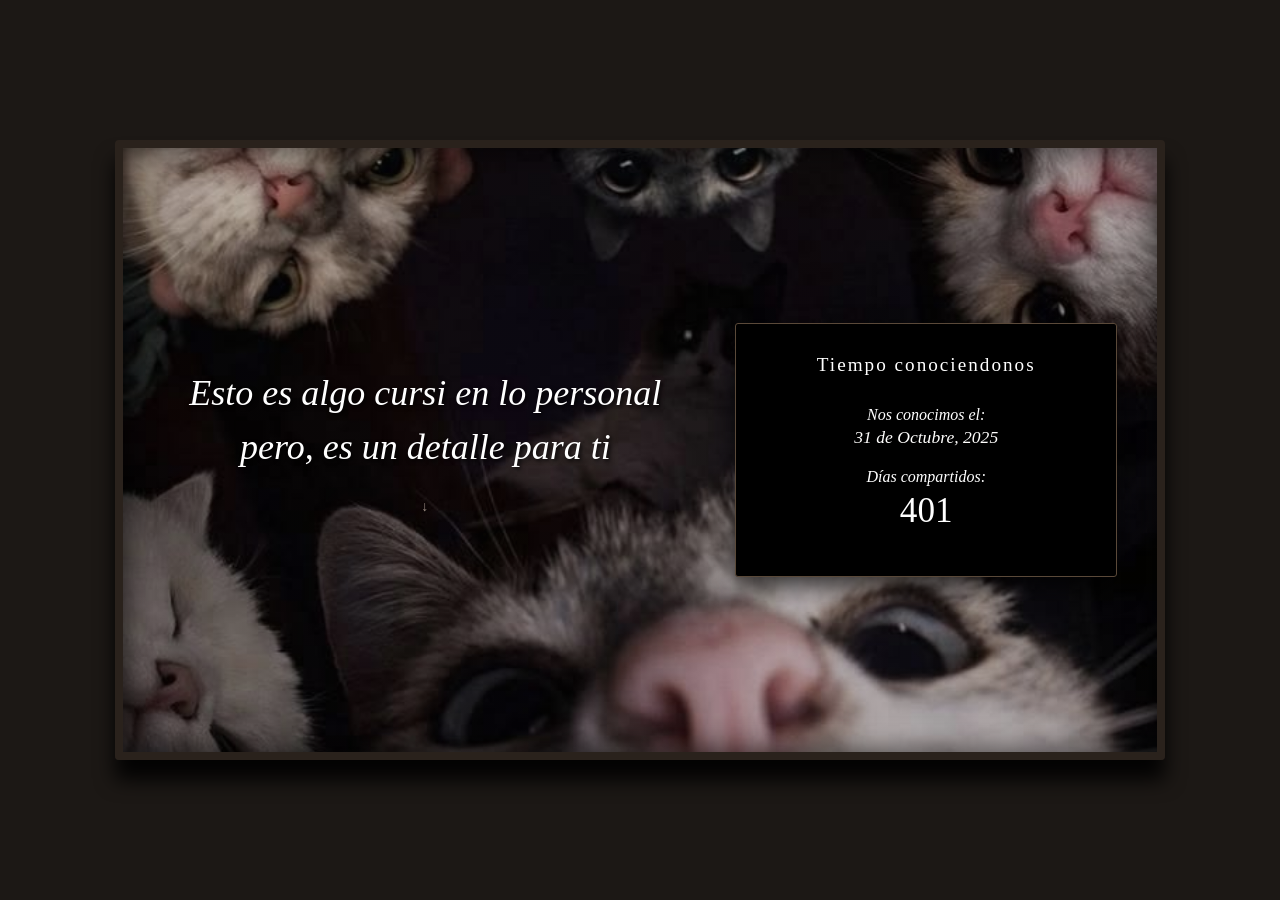
==== principal.html @ ed114c7c "Add files via upload" ====
<!DOCTYPE html>
<html lang="es">
<head>
<meta charset="UTF-8">
 <meta name="viewport" content="width=device-width, initial-scale=1.0">
 <title>De mi, para ti</title>
<link rel="stylesheet" href="estilo.css">
</head>
<body>

    <div class="marco-exterior">
     <div class="columna-izquierda">
            <p class="texto-superior">Esto es algo cursi en lo personal pero, es un detalle para ti</p>
            <button class="btn-flecha" onclick="tp()">
            <span class="flecha-icono">&#8595;</span>
            </button>
            
         <div id="pergamino">
        <div class="fotos">
        <div class="foto">
         <img src="foto1.jpeg" alt="1"> 
         </div>
         <div class="foto">
         <img src="foto2.jpg" alt="2">
         </div>
         </div>
                
         <hr style="border: 0; border-top: 1px solid #d4c4a8; margin: 15px 0;">

         <p class="texto">
        <strong>05 de Noviembre</strong>  <br> <br>
        Este fue nuestra primera salida aquella vez y cabe decir que estaba nervioso por aquel día. Sin embargo, pese a que fue la primera vez, debo resaltar que me gusto pasar la noche contigo, poder hablar y escucharte, en palabras simples fue cautivador, aprecio mucho esa fecha. Y aunque nuestros ideales son sumamente opuestos y debido a ese se podría considerar una incompatibilidad entre los dos, aún así, me terminaste gustando y te volviste alguien significativa para mí. 
         <br>
         </p>
                
        <button class="btn-sig" onclick="window.location.href='siguiente.html'">Continuar &rarr;</button>
        </div>
        </div>

        <div class="columna-derecha">
         <div class="titulo-derecha">Tiempo conociendonos
         </div>
            
         <div class="dato-tiempo">
         <span class="label-tiempo"> Nos conocimos el:</span>
        <span style="font-size: 1.1rem; color: #fffefd;; font-style: italic;">31 de Octubre, 2025</span>
        </div>

        <div class="dato-tiempo">
         <span class="label-tiempo">Días compartidos:</span>
         <div class="dias-destacado" id="contador">...</div>
        </div>

         <script>
         function calcularDias() {
            var fechaInicio = new Date(2025, 9, 31); 
            var fechaActual = new Date();
            var diferenciaTiempo = fechaActual - fechaInicio;
            var diasTotales = Math.floor(diferenciaTiempo / (1000 * 60 * 60 * 24));
            document.getElementById('contador').innerText = diasTotales;
        }

        calcularDias();

        function tp() {
            var p = document.getElementById('pergamino');
            p.classList.toggle('abierto');
        }
          function abrirPergaminoYSaltar() {
          document.getElementById('pergamino').classList.add('abierto');
         window.location.href = 'siguiente.html';
          }
    </script>

</body>
</html>
---- estilo.css ----
body {
    background-color: #1c1815;
    color: #dcd0c0; 
    font-family: 'IM Fell English', serif; 
    display: flex;
    justify-content: center;
    align-items: center;
    min-height: 100vh;
    margin: 0;
}

body.pagina-bienvenida {
   background-image: url('imagen.jpg'); 
    background-size: cover; 
    background-position: center;
    background-repeat: no-repeat; 
    height: 100vh;
    display: block;
    margin: 0;
    padding: 40px;
}

.btn-inicio-neto {
    background-color: #ffffff; 
    color: #000000; 
    border: 1px solid #5a4939;
    padding: 12px 30px;
    font-family: 'IM Fell English', serif;
    font-size: 1.2rem;
    cursor: pointer;
    border-radius: 4px;
    box-shadow: 0 4px 15px rgba(0,0,0,0.7);
    display: block;
    text-align: left;
}

.marco-exterior {
    position: relative;
    width: 1050px;
    min-height: 620px;
    padding: 40px;
    box-sizing: border-box;
    display: flex;
    justify-content: space-between;
    align-items: center;
    gap: 30px;
    background-image: linear-gradient(rgba(12, 10, 9, 0.2), rgba(12, 10, 9, 0.2)), url('noma.jpg');
    background-size: cover;
    background-position: center;
    background-repeat: no-repeat;
    border: 8px solid #2a221c;
    box-shadow: 0 20px 20px rgba(0,0,0,0.9), inset 0 0 30px rgba(0,0,0,0.7);
    border-radius: 4px;
}

.columna-izquierda {
    width: 55%;
    display: flex;
    flex-direction: column;
    align-items: center;
}

h1 {
    font-family: 'IM Fell English SC', serif;
    font-weight: normal;
    letter-spacing: 3px;
    font-size: 2.1rem;
    color: #e6d5bc;
    text-shadow: 2px 2px 4px rgba(0,0,0,0.9);
    margin-top: 0;
    margin-bottom: 15px;
}

.btn-flecha {
    background: transparent;
    border: none;
    color: #bfaea2;
    font-family: 'IM Fell English', serif;
    font-style: italic;
    font-size: 16px;
    letter-spacing: 1px;
    cursor: pointer;
    margin-bottom: 15px;
    outline: none;
    transition: color 0.4s ease;
    text-shadow: 1px 1px 3px rgba(0,0,0,0.9);
}

.btn-flecha:hover {
    color: #e6d5bc;
}

.flecha-icono {
    font-size: 14px;
    display: block;
    margin-top: 4px;
    opacity: 0.8;
    transition: transform 0.4s ease;
}

.btn-flecha:hover .flecha-icono {
    transform: translateY(3px);
}

#pergamino {
    width: 100%;
    background-color: #f4ebd0; 
    background-image: linear-gradient(to bottom, #f7f1e3, #ebdcb8); 
    color: #2b231d;      
    border: 2px solid #b59f7d;
    border-radius: 2px;
    box-shadow: 0 15px 40px rgba(0,0,0,0.8), inset 0 0 40px rgba(160,130,90,0.2);
    overflow: hidden;
    padding: 0 25px;
    opacity: 0;
    max-height: 0;
    transition: max-height 0.8s ease, padding 0.8s ease, opacity 0.6s ease;
}

#pergamino.abierto {
    max-height: 750px;
    padding: 30px 25px;
    opacity: 1;
}

.fotos {
    display: flex;
    justify-content: center;
    gap: 20px;
    margin-bottom: 20px;
}

.foto {
    background: #fffbf0;
    padding: 6px 6px 20px 6px;
    border: 1px solid #d4c4a8;
    box-shadow: 0 4px 10px rgba(0,0,0,0.2);
    width: 160px;
    transform: rotate(-1.5deg);
}

.foto:nth-child(2) {
    transform: rotate(2deg);
}

.foto img {
    width: 100%;
    height: 150px;
    object-fit: cover;
    filter: sepia(30%) contrast(105%); 
}

.texto-superior {
    font-size: 2.25rem; 
    line-height: 1.5;
    margin: 0 0 20px 0;
    color: #ffffff; 
    font-style: italic;
    text-align: center;
    text-shadow: 2px 2px 4px rgba(0,0,0,0.9); 
}
.texto {
    font-size: 1.1rem;
    line-height: 1.5;
    margin: 0 0 20px 0;
    color: #382e26; 
    font-style: italic;
    text-align: center;
}

.btn-sig {
    font-family: 'IM Fell English SC', serif;
    font-size: 13px;
    letter-spacing: 3px;
    color: #6b533c;
    background: transparent;
    border: none;
    cursor: pointer;
    padding: 5px 0;
    border-bottom: 1px solid #b59f7d;
    transition: color 0.4s ease;
    display: block;
    margin: 0 auto;
}

.btn-sig:hover {
    color: #2b231d;
    border-bottom: 1px solid #2b231d;
}

.columna-derecha {
    width: 40%;
    background-color: #000000; 
    border: 1px solid #5a4939;
    border-radius: 3px;
    padding: 30px 20px;
    box-sizing: border-box;
    box-shadow: 0 10px 25px rgba(0,0,0,0.7);
    text-align: center;
    display: flex;
    flex-direction: column;
    justify-content: center;
}

.titulo-derecha {
    font-family: 'IM Fell English SC', serif;
    font-size: 1.2rem;
    letter-spacing: 2px;
    color: #ffffff; 
    margin-bottom: 20px;
}

.dato-tiempo {
    margin: 10px 0;
}

.label-tiempo {
    font-size: 1rem;
    color: #ffffff; 
    font-style: italic;
    display: block;
    margin-bottom: 3px;
    font-family: 'IM Fell English', serif;
}

.dias-destacado {
    font-size: 2.2rem;
    font-family: 'IM Fell English SC', serif;
    color: #ffffff; 
    margin: 5px 0;
}
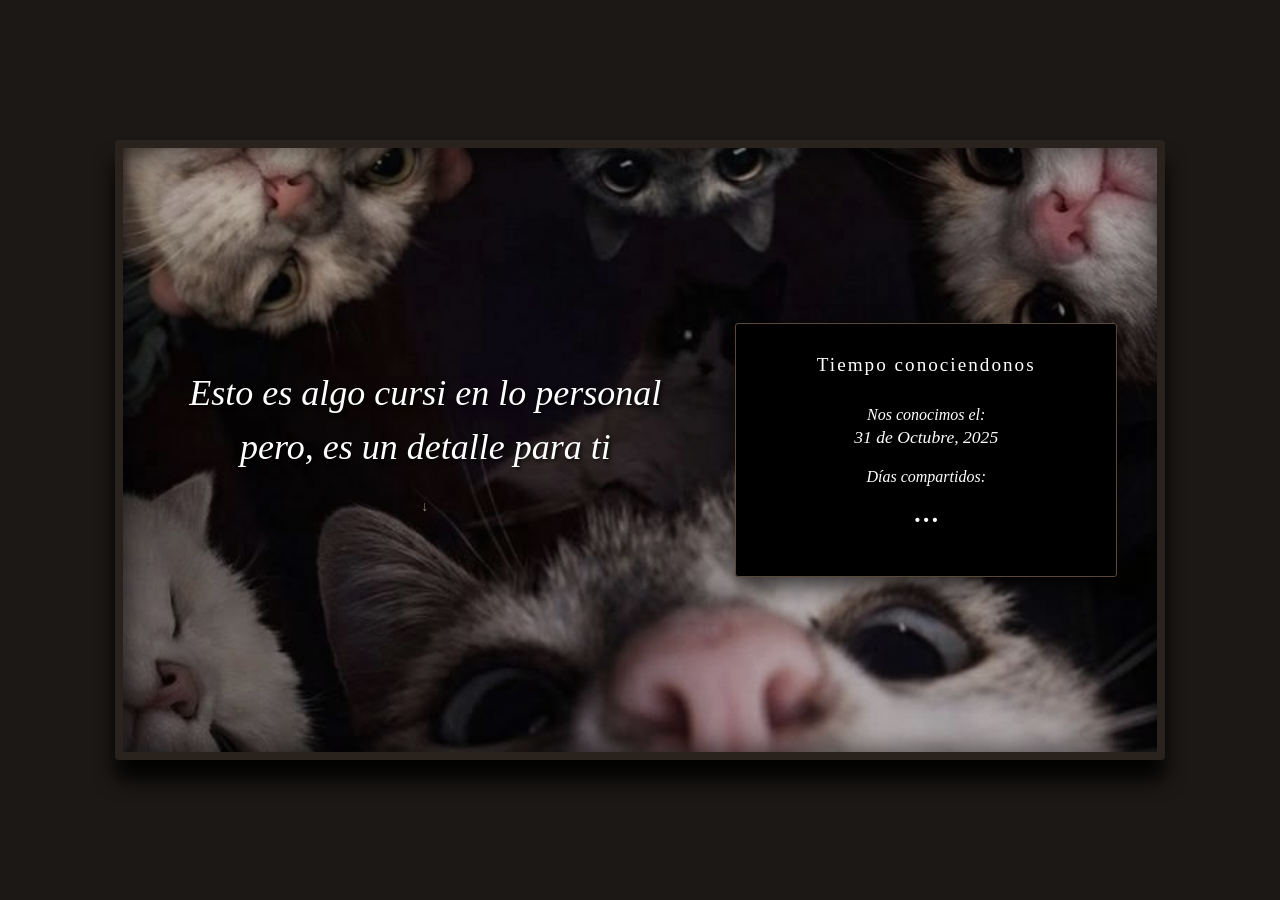
==== commit 0b83a061: "Update principal.html" ====
--- a/principal.html
+++ b/principal.html
@@ -51,26 +51,20 @@
          <div class="dias-destacado" id="contador">...</div>
         </div>
 
-         <script>
-         function calcularDias() {
-            var fechaInicio = new Date(2025, 9, 31); 
-            var fechaActual = new Date();
-            var diferenciaTiempo = fechaActual - fechaInicio;
-            var diasTotales = Math.floor(diferenciaTiempo / (1000 * 60 * 60 * 24));
-            document.getElementById('contador').innerText = diasTotales;
-        }
+        <script>
+      document.getElementById('contador').innerText = "292";
+      <h1 style="font-style: italic; font-size: 14px; text-align: center;">Este contador se detuvo desde este día</h1>
 
-        calcularDias();
-
-        function tp() {
-            var p = document.getElementById('pergamino');
-            p.classList.toggle('abierto');
-        }
-          function abrirPergaminoYSaltar() {
-          document.getElementById('pergamino').classList.add('abierto');
-         window.location.href = 'siguiente.html';
-          }
+    function tp() {
+        var p = document.getElementById('pergamino');
+        p.classList.toggle('abierto');
+    }
+    
+    function abrirPergaminoYSaltar() {
+        document.getElementById('pergamino').classList.add('abierto');
+        window.location.href = 'siguiente.html';
+    }
     </script>
 
 </body>
-</html>+</html>
--- a/estilo.css
+++ b/estilo.css
@@ -228,4 +228,60 @@
     font-family: 'IM Fell English SC', serif;
     color: #ffffff; 
     margin: 5px 0;
-}+}
+
+@media screen and (max-width: 768px) {
+
+  .btn-inicio-neto {
+    font-size: 0.95rem !important;    
+     padding: 10px 20px !important;    
+     max-width: 90% !important;       
+     margin: 0 auto !important;   
+     box-sizing: border-box;
+ }
+    
+  .marco-exterior {
+     width: 100% !important;
+     min-height: auto !important;
+     padding: 20px 15px !important;
+     flex-direction: column !important; 
+     gap: 20px !important;
+     box-sizing: border-box;
+  }
+
+ .columna-izquierda, 
+ .columna-derecha {
+    width: 100% !important;
+  }
+
+ h1 {
+     font-size: 1.3rem !important;
+     letter-spacing: 1px !important;
+ }
+    
+ .texto-superior {
+    font-size: 0.95rem !important;
+    max-width: 90% !important;
+    margin: 0 auto !important;
+    padding: 12px 15px !important;
+    box-sizing: border-box;
+   }
+    
+ .flecha-icono, 
+ .btn-flecha, 
+ .btn-flecha { 
+    font-size: 1.8rem !important;
+    transform: scale(1.2) !important; 
+    display: inline-block;
+    margin: 10px auto;
+  }
+  
+  body {
+      padding: 10px;
+      align-items: stretch;
+      background-size: cover !important; 
+      background-position: center !important; 
+      background-repeat: no-repeat !important; 
+      background-attachment: fixed !important; 
+  }
+}
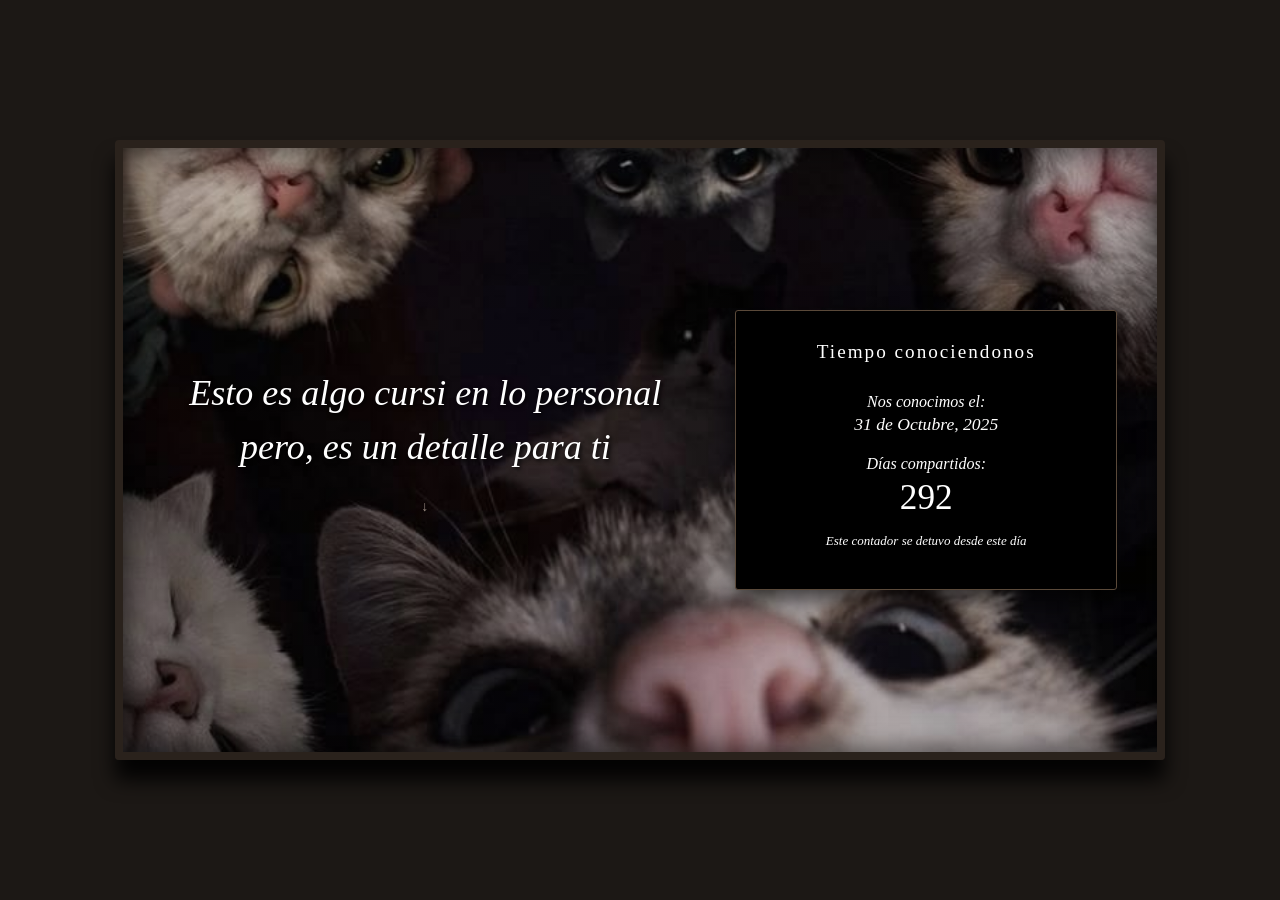
==== commit f24155ba: "Update principal.html" ====
--- a/principal.html
+++ b/principal.html
@@ -46,25 +46,26 @@
         <span style="font-size: 1.1rem; color: #fffefd;; font-style: italic;">31 de Octubre, 2025</span>
         </div>
 
-        <div class="dato-tiempo">
-         <span class="label-tiempo">Días compartidos:</span>
-         <div class="dias-destacado" id="contador">...</div>
-        </div>
+      <div class="dato-tiempo">
+ 	   <span class="label-tiempo">Días compartidos:</span>
+ 	   <div class="dias-destacado" id="contador">...</div>
+    
+      <div style="font-style: italic; font-size: 13px; text-align: center; margin-top: 15px; color: white;">Este contador se detuvo desde este día</div>
+ 	</div>
+         
+ 	<script>
+ 	    document.getElementById('contador').innerText = "292";
 
-        <script>
-      document.getElementById('contador').innerText = "292";
-      <h1 style="font-style: italic; font-size: 14px; text-align: center;">Este contador se detuvo desde este día</h1>
-
-    function tp() {
-        var p = document.getElementById('pergamino');
-        p.classList.toggle('abierto');
-    }
-    
-    function abrirPergaminoYSaltar() {
-        document.getElementById('pergamino').classList.add('abierto');
-        window.location.href = 'siguiente.html';
-    }
-    </script>
+ 	    function tp() {
+ 	        var p = document.getElementById('pergamino');
+ 	        p.classList.toggle('abierto');
+ 	    }
+ 	    
+ 	    function abrirPergaminoYSaltar() {
+ 	        document.getElementById('pergamino').classList.add('abierto');
+ 	        window.location.href = 'siguiente.html';
+ 	    }
+ 	</script>
 
 </body>
 </html>
